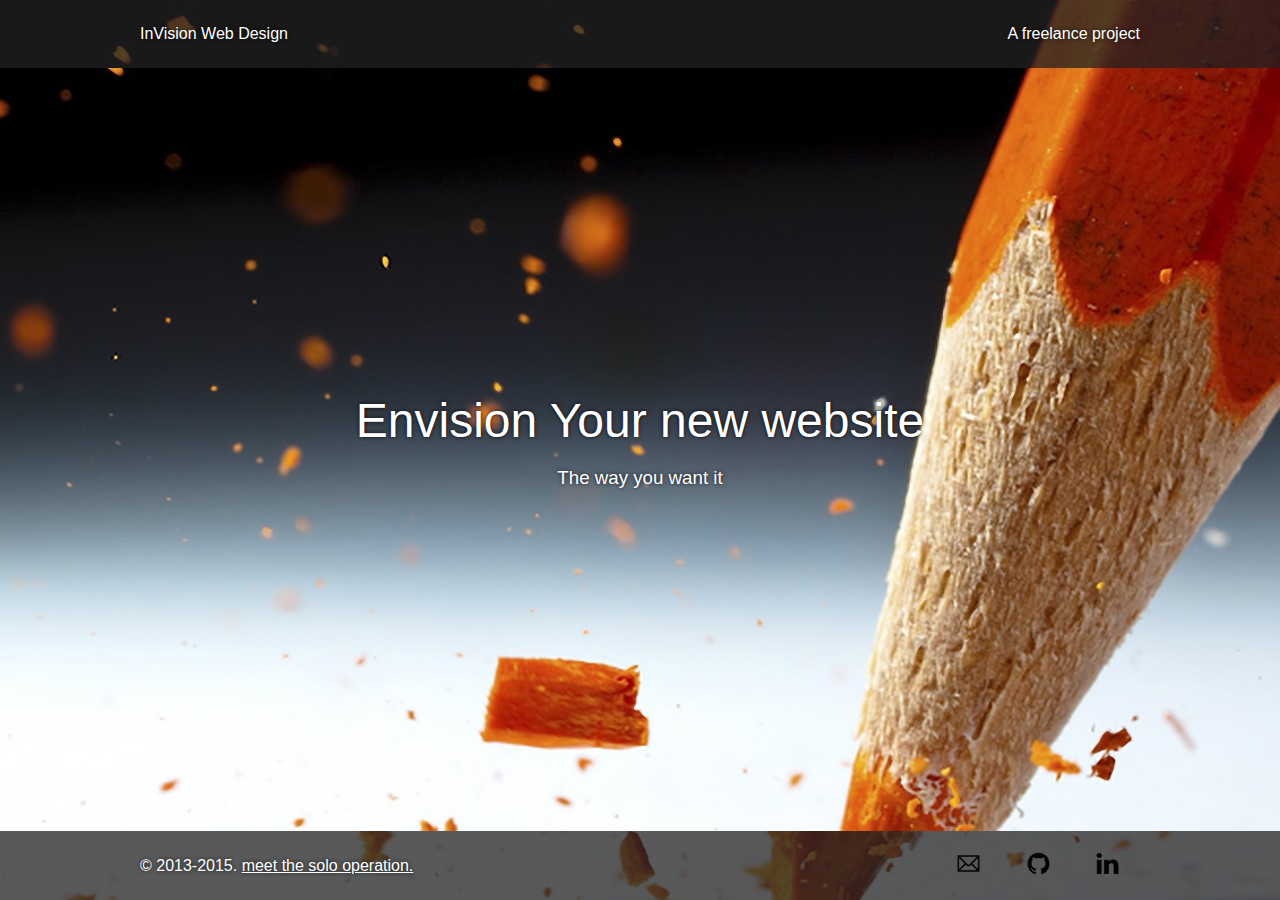
==== invisionweb/index.html @ 4b2d1ada "invisionweb.us server content" ====
<!DOCTYPE html>
<html>
    <head>
        <title>InVision Web Design</title>
        <meta charset='utf-8'>
        <meta name='viewport' content='width=device-width, initial-scale=1'>
        <meta name='theme-color' content='#fff'>
        <style>
            *{color:#fff;text-shadow:0 0 4px rgba(0,0,0,0.8);}
            html{font:300 100% 'Helvetica Neue', Sans-Serif;}
            html,body,header,main,h1{margin:inherit;}
            h1,h2,h3,h4,h5,h6{font-weight:inherit;}
            h1{font-size:3em;}
            main,.blur-bg{background:url('pencil.jpg') center top no-repeat;background-size:cover;}
            main,.occupy-screen{height:100vh;width:100vw;}
            header,.blur-bg,footer{position:absolute;}
            header,footer{width:100%;}
            header{overflow:hidden;}
            img{margin:0 15px;}
            .flex-space-between,.flex-column{display:-webkit-flex;-webkit-align-items:center;}
            .flex-space-between{-webkit-justify-content:space-between;}
            .flex-column{-webkit-justify-content:space-around;-webkit-flex-direction:column;-webkit-align-items:center;}
            .centerpiece{max-width:1000px;margin:0 auto;}
            .blur-bg{top:-12px;right:-12px;left:-12px;bottom:-12px;filter:blur(12px);-webkit-filter:blur(12px);-moz-filter:blur(12px);filter:url('/media/blur.svg#blur');}
            .content{position:relative;padding:25px;background:rgb(34,34,34);background:rgba(34,34,34,0.75);}
            footer{bottom:0;overflow:hidden;}
            footer .content{padding:15px;}
            footer .blur-bg{background-position:100% -94vh;}
            @media screen and (max-width:1700px){main,.blur-bg{background-position:80% top;background-size:auto auto;}}
            @media screen and (max-width:768px){footer .blur-bg{background-position:80% -90vh}h1{font-size:6vw;}h3{font-size:4vw;}span,p,a{font-size:3vw;}img{margin:0 2px;}}
        </style>
    </head>
    <body>
        <main>
            <header>
                <section class='blur-bg'></section>
                <section class='content'>
                    <div class='flex-space-between centerpiece'>
                        <span>InVision Web Design</span>
                        <span>A freelance project</span>
                    </div>
                </section>
            </header>
            <section class='occupy-screen flex-column'>
                <div class='flex-column centerpiece'>
                    <h1>Envision Your new website</h1>
                    <h3>The way you want it</h3>
                </div>
            </section>
            <footer>
                <section class='blur-bg'></section>
                <section class='content'>
                    <div class='flex-space-between centerpiece'>
                        <span>&copy; 2013-2015. <a href='/portfolio' target='_self'>meet the solo operation.</a></span>
                        <div>
                            <a href='mailTo:julcol03@gmail.com'><img src='e.png' alt='' /></a>
                            <a href='http://github.com/lotemkw' target='_self'><img src='g.png' alt='' /></a>
                            <a href='http://linkedin.com/pub/julian-coleman/ab/bb9/871' target='_self'><img src='l.png' alt='' /></a>
                        </div>
                    </div>
                </section>
            </footer>
        </main>
        <script src='resources.js' async></script>
    </body>
</html>
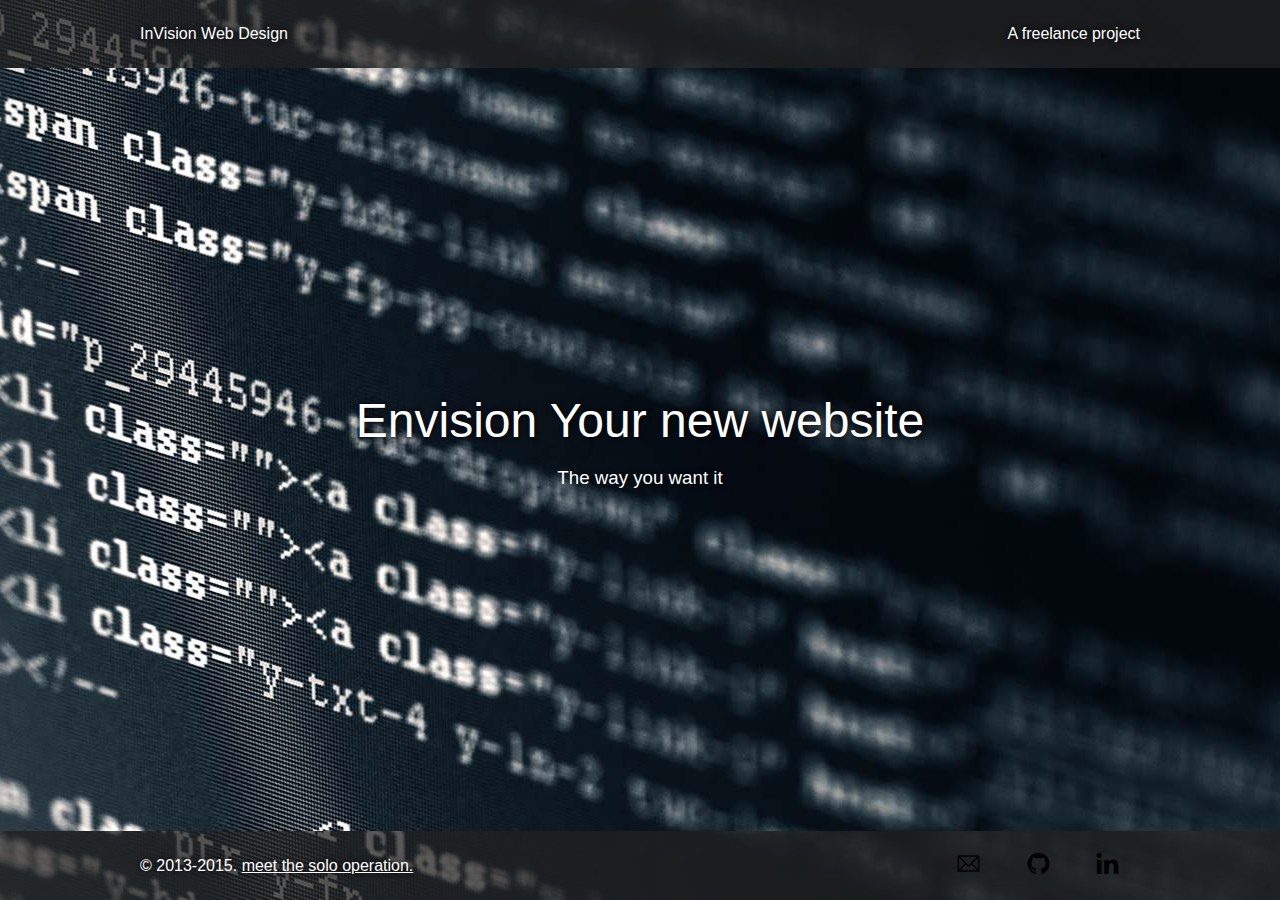
==== commit ba62f2c4: "attempting to update to use Marionette" ====
--- a/invisionweb/index.html
+++ b/invisionweb/index.html
@@ -6,28 +6,7 @@
         <meta name='viewport' content='width=device-width, initial-scale=1'>
         <meta name='theme-color' content='#fff'>
         <style>
-            *{color:#fff;text-shadow:0 0 4px rgba(0,0,0,0.8);}
-            html{font:300 100% 'Helvetica Neue', Sans-Serif;}
-            html,body,header,main,h1{margin:inherit;}
-            h1,h2,h3,h4,h5,h6{font-weight:inherit;}
-            h1{font-size:3em;}
-            main,.blur-bg{background:url('pencil.jpg') center top no-repeat;background-size:cover;}
-            main,.occupy-screen{height:100vh;width:100vw;}
-            header,.blur-bg,footer{position:absolute;}
-            header,footer{width:100%;}
-            header{overflow:hidden;}
-            img{margin:0 15px;}
-            .flex-space-between,.flex-column{display:-webkit-flex;-webkit-align-items:center;}
-            .flex-space-between{-webkit-justify-content:space-between;}
-            .flex-column{-webkit-justify-content:space-around;-webkit-flex-direction:column;-webkit-align-items:center;}
-            .centerpiece{max-width:1000px;margin:0 auto;}
-            .blur-bg{top:-12px;right:-12px;left:-12px;bottom:-12px;filter:blur(12px);-webkit-filter:blur(12px);-moz-filter:blur(12px);filter:url('/media/blur.svg#blur');}
-            .content{position:relative;padding:25px;background:rgb(34,34,34);background:rgba(34,34,34,0.75);}
-            footer{bottom:0;overflow:hidden;}
-            footer .content{padding:15px;}
-            footer .blur-bg{background-position:100% -94vh;}
-            @media screen and (max-width:1700px){main,.blur-bg{background-position:80% top;background-size:auto auto;}}
-            @media screen and (max-width:768px){footer .blur-bg{background-position:80% -90vh}h1{font-size:6vw;}h3{font-size:4vw;}span,p,a{font-size:3vw;}img{margin:0 2px;}}
+            *{color:#fff;text-shadow:0 0 6px rgb(0,0,0);}html{font:300 100% 'Helvetica Neue',Sans-Serif;}html,body,header,main,h1{margin:inherit;}h1,h2,h3,h4,h5,h6{font-weight:inherit;}h1{font-size:3em;}main,.blur-bg{background:url('code.jpg') center top no-repeat;background-size:cover;}main,.occupy-screen{height:100vh;width:100vw;}header,.blur-bg,footer{position:absolute;}header,footer{width:100%;}header{overflow:hidden;}img{margin:0 15px;}.flex-space-between,.flex-column{display:-webkit-flex;-webkit-align-items:center;}.flex-space-between{-webkit-justify-content:space-between;}.flex-column{-webkit-justify-content:space-around;-webkit-flex-direction:column;-webkit-align-items:center;}.centerpiece{max-width:1000px;margin:0 auto;}.blur-bg{top:-12px;right:-12px;left:-12px;bottom:-12px;filter:blur(12px);-webkit-filter:blur(12px);-moz-filter:blur(12px);filter:url('/media/blur.svg#blur');}.content{position:relative;padding:25px;background:rgb(34,34,34);background:rgba(34,34,34,0.75);}footer{bottom:0;overflow:hidden;}footer .content{padding:15px;}footer .blur-bg{background-position:100% -94vh;}@media screen and (max-width:1700px){main,.blur-bg{background-position:80% top;background-size:auto auto;}}@media screen and (max-width:768px){footer .blur-bg{background-position:80% -90vh}h1{font-size:6vw;}h3{font-size:4vw;}span,p,a{font-size:3vw;}img{margin:0 2px;}}
         </style>
     </head>
     <body>
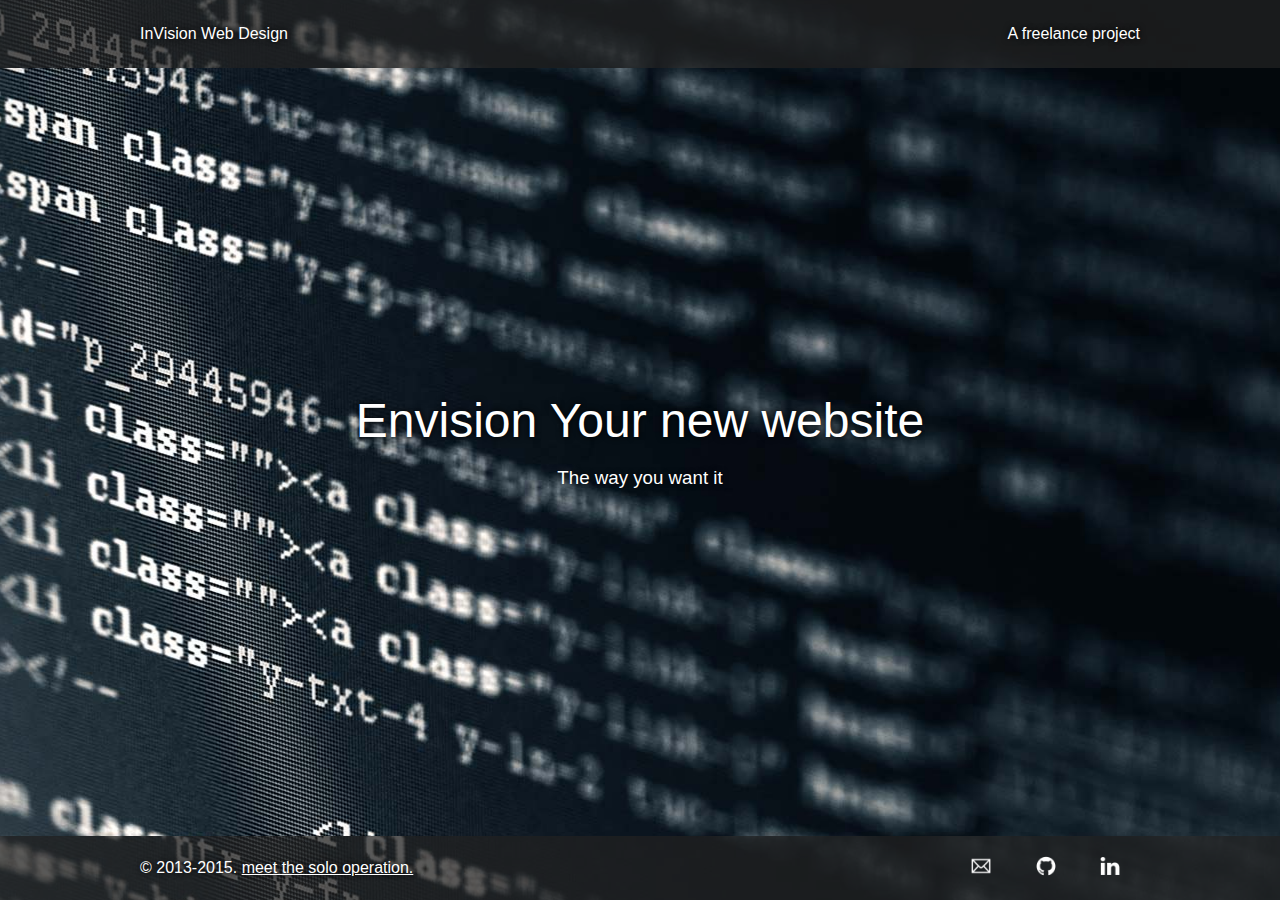
==== commit 2d4e2dab: "changed icons to white" ====
--- a/invisionweb/index.html
+++ b/invisionweb/index.html
@@ -32,9 +32,9 @@
                     <div class='flex-space-between centerpiece'>
                         <span>&copy; 2013-2015. <a href='/portfolio' target='_self'>meet the solo operation.</a></span>
                         <div>
-                            <a href='mailTo:julcol03@gmail.com'><img src='e.png' alt='' /></a>
-                            <a href='http://github.com/lotemkw' target='_self'><img src='g.png' alt='' /></a>
-                            <a href='http://linkedin.com/pub/julian-coleman/ab/bb9/871' target='_self'><img src='l.png' alt='' /></a>
+                            <a href='mailTo:julcol03@gmail.com'><img src='e-white.png' alt='' height='30' /></a>
+                            <a href='http://github.com/lotemkw' target='_self'><img src='g-white.png' alt='' height='30' /></a>
+                            <a href='http://linkedin.com/pub/julian-coleman/ab/bb9/871' target='_self'><img src='l-white.png' alt='' height='30' /></a>
                         </div>
                     </div>
                 </section>
